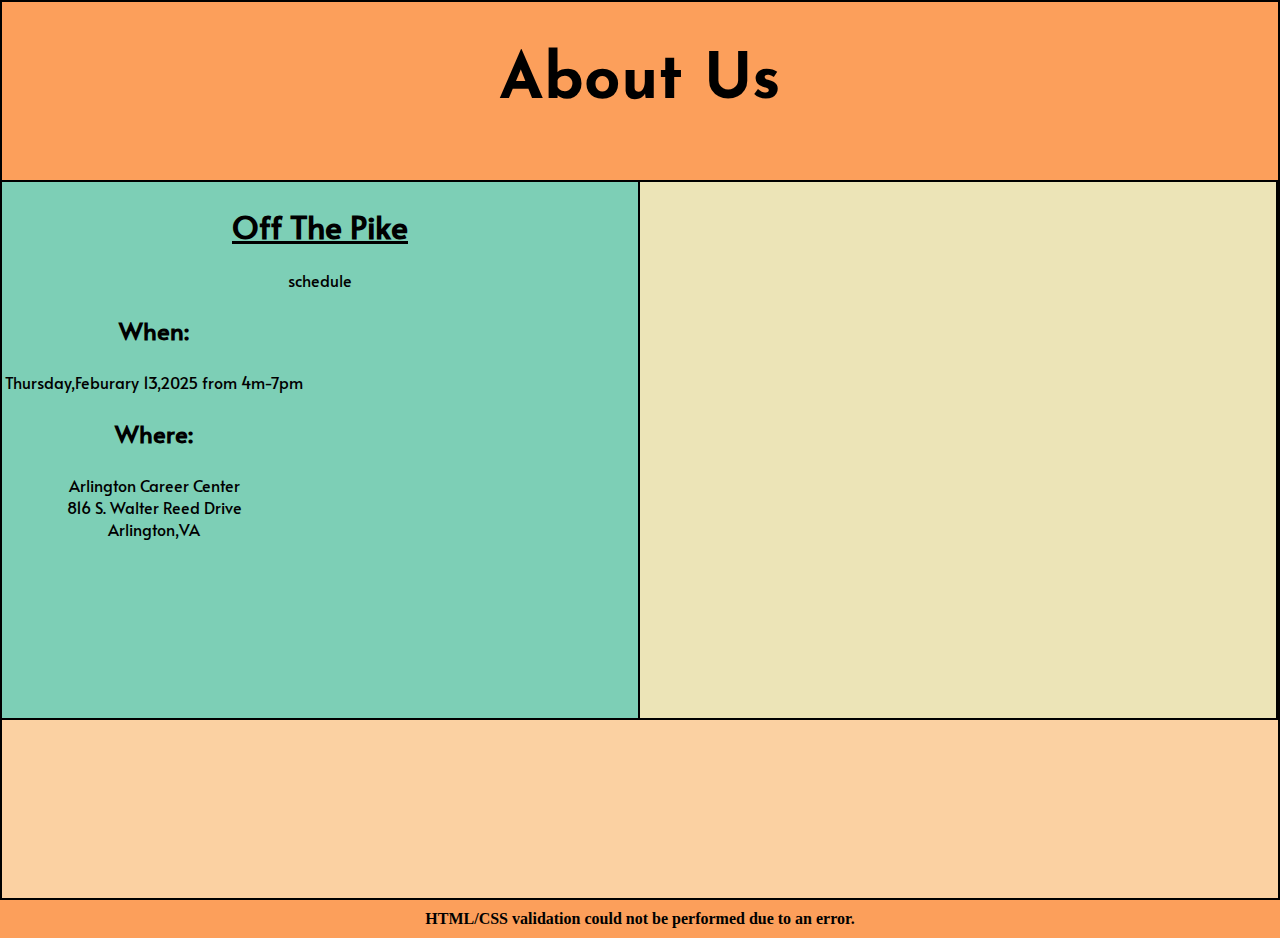
==== about-us.html @ ba06ee38 "Merge remote-tracking branch 'refs/remotes/origin/main'" ====
<!DOCTYPE html>
<html lang="en">
    <head>
        <title>About Us - ACC Culinary</title>
        <script src="src/js/init.js"></script>
        <link href="favicon.ico" rel="shortcut icon" type="image/x-icon">
        <link href="styles.css" rel="stylesheet" type="text/css">
        <meta charset="UTF-8">
        <meta name="viewport" content="width=device-width, initial-scale=1.0">
        <link rel="preconnect" href="https://fonts.googleapis.com">
        <link rel="preconnect" href="https://fonts.gstatic.com" crossorigin>
        <link href="https://fonts.googleapis.com/css2?family=Alata&family=Josefin+Sans:ital,wght@0,100..700;1,100..700&family=Titan+One&display=swap" rel="stylesheet">
    </head>
    <body>
        <div class="trilayergrid">
            <div class="gridhead color1 josefin-sans"><h1 style= "font-size:400%" >About Us</h1></div>
            <div class="gridleft color4 alata-regular"><h1><u>Off The Pike</u></h1>
<table>
<thead style="text-align:left">schedule</thead>
<tr><td><h2>When:</h2></td></tr>
<tr>
<td style="border: 2px; border-radius: 20px">Thursday,Feburary 13,2025 from 4m-7pm</td>
</tr>
<tr>
<td style="border: 2px; border-radius: 20px"><h2>Where:</h2></td>
</tr>
<tr>
<td style="border: 2px; border-radius: 20px">Arlington Career Center<br>816 S. Walter Reed Drive<br>Arlington,VA</td>
</tr>
</table>
</div>
            <div class="gridmain color3"></div>
            <div class="gridright color4"></div>
            <div class="gridfoot color2"></div>

	 </div>

    </body>
</html>
---- styles.css ----
/* Global styles */
body {
    background-color: #ECE4B7;
    margin: 0px;
}
p {
    margin: 5px;
}
a {
    color: cornflowerblue;
}

/* Validator */
footer #htmlcss {
    background-color: #FC9F5B !important;
    padding: 5px !important;
    width: 100% !important;
    color: black !important;
    text-align: center;
    margin: 0px;
    padding-left: 0px !important;
    padding-right: 0px !important;
}

/* IDs */
#globalnav {
    display: flex;
    width: 98vw;
    height: 5vh;
    justify-content: space-between;
    font-size: 16pt;
    background-color: #7DCFB6;
    border-bottom: 2px solid black;
    padding-left: 1vw;
    padding-right: 1vw;
}
#globalnav a:link {
    color: black;
}
#globalnav a:visited {
    color: black;
}
#globalnav a:hover {
    color: cornflowerblue;
}
#globalnav a:active {
    color: blue;
}

/* Classes */
.nomargin {
    margin: 0px;
}
.grid {
    display: grid;
    grid-template: 1fr 3fr 1fr / 1fr 3fr 1fr;
    gap: 2px;
    margin: 0px;
    padding: 0px;
    background-color: black; 
    border: 2px solid black;
    color: black;
}
.fsgrid {
    display: grid;
    grid-template: 1fr 3fr 1fr / 1fr 3fr 1fr;
    gap: 2px;
    margin: 0px;
    padding: 0px;
    height: calc(100vh - 4px);
    width: calc(100vw - 4px);
    background-color: black;
    border: 2px solid black;
    color: black;
}
.trilayergrid {
    display: grid;
    grid-template: 1fr 3fr 1fr / 1fr 1fr;
    gap: 2px;
    margin: 0px;
    padding: 0px;
    height: calc(100vh - 4px);
    width: calc(100vw - 4px);
    background-color: black;
    border: 2px solid black;
    color: black;
}
.dualcolumngrid {
    display: grid;
    grid-template: 1fr 4fr / 1fr 1fr;
    gap: 2px;
    margin: 0px;
    padding: 0px;
    height: calc(100vh - 4px);
    width: calc(100vw - 4px);
    background-color: black;
    border: 2px solid black;
    color: black;
}
.gridhead {
    grid-column: 1 / span 3;
    padding: 5px;
    text-align: center;
}
.gridleft {
    text-align: center;
}
.gridmain {
    padding: 5px;
    text-align: center;
}
.gridright {
    text-align: center;
}
.gridfoot {
    grid-column: 1 / span 3;
    text-align: center;
}
.title {
    font-family: "Titan One", serif;
    font-weight: 400;
    font-style: normal;
    font-size: 40pt;
    margin: 5px;
}
.tablenb td {
    border: none;
}
.tablenb th {
    border: none;
}
.border {
    border: 2px solid;
    padding: 5px;
}
.blackborder {
    border: 2px solid black;
    padding: 5px;
}
.font-courier {
    font-family: 'Courier New', Courier, monospace;
}
.font-impact {
    font-family: Impact, 'Arial Narrow Bold', sans-serif;
}
.font-titan-one {
    font-family: "Titan One", serif;
    font-weight: 400;
    font-style: normal;
}
.josefin-sans {
  font-family: "Josefin Sans", serif;
  font-optical-sizing: auto;
  font-weight: 400;
  font-style: normal;
}
.alata-regular {
  font-family: "Alata", serif;
  font-weight: 400;
  font-style: normal;
}

.color1 {
    background-color: #FC9F5B;
}
.color2 {
    background-color: #FBD1A2;
}
.color3 {
    background-color: #ECE4B7;
}
.color4 {
    background-color: #7DCFB6;
}
.color5 {
    background-color: #33CA7F;
}
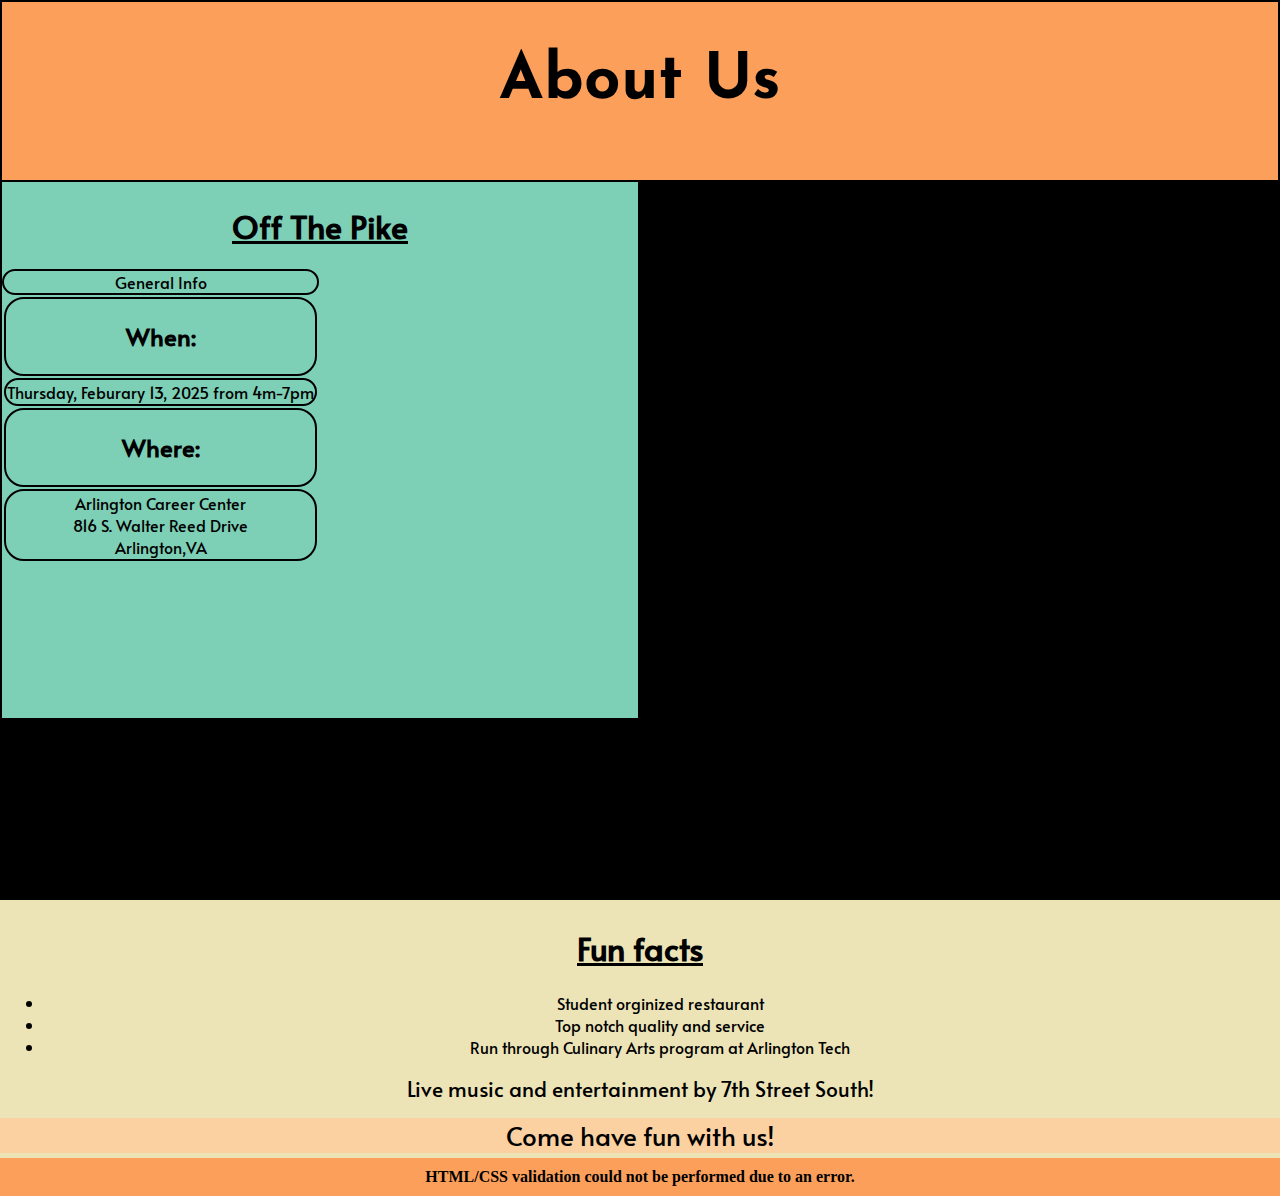
==== commit 452a776a: "adding html to about us page. there is a prblem with formating evrythingis just on the bottom" ====
--- a/about-us.html
+++ b/about-us.html
@@ -9,29 +9,46 @@
         <meta name="viewport" content="width=device-width, initial-scale=1.0">
         <link rel="preconnect" href="https://fonts.googleapis.com">
         <link rel="preconnect" href="https://fonts.gstatic.com" crossorigin>
-        <link href="https://fonts.googleapis.com/css2?family=Alata&family=Josefin+Sans:ital,wght@0,100..700;1,100..700&family=Titan+One&display=swap" rel="stylesheet">
-    </head>
+        <link href="https://fonts.googleapis.com/css2?family=Alata&family=Josefin+Sans:ital,wght@0,100..700;1,100..700&family=Titan+One&display=swap" rel="stylesheet"> 
+ </head>
     <body>
         <div class="trilayergrid">
             <div class="gridhead color1 josefin-sans"><h1 style= "font-size:400%" >About Us</h1></div>
             <div class="gridleft color4 alata-regular"><h1><u>Off The Pike</u></h1>
+
 <table>
-<thead style="text-align:left">schedule</thead>
-<tr><td><h2>When:</h2></td></tr>
+<caption style="border: 2px solid; border-radius: 20px">General Info</caption>
+<tr><td style="border: 2px solid; border-radius: 20px"><h2>When:</h2></td></tr>
 <tr>
-<td style="border: 2px; border-radius: 20px">Thursday,Feburary 13,2025 from 4m-7pm</td>
+<td style="border: 2px solid; border-radius: 20px">Thursday, Feburary 13, 2025 from 4m-7pm</td>
 </tr>
 <tr>
-<td style="border: 2px; border-radius: 20px"><h2>Where:</h2></td>
+<td style="border: 2px solid; border-radius: 20px"><h2>Where:</h2></td>
 </tr>
 <tr>
-<td style="border: 2px; border-radius: 20px">Arlington Career Center<br>816 S. Walter Reed Drive<br>Arlington,VA</td>
+<td style="border: 2px solid; border-radius: 20px">Arlington Career Center<br>816 S. Walter Reed Drive<br>Arlington,VA</td>
 </tr>
 </table>
+</div></div>
+            <div class="gridmain color3 alata-regular">
+<h1><u>Fun facts</u></h1>
+<ul>
+<li>
+Student orginized restaurant 
+</li>
+<li>
+Top notch quality and service
+</li>
+<li>
+Run through Culinary Arts program at Arlington Tech
+</li>
+</ul>
+<p style="font-size:130%">Live music and entertainment by 7th Street South!</p>
 </div>
-            <div class="gridmain color3"></div>
-            <div class="gridright color4"></div>
-            <div class="gridfoot color2"></div>
+    
+        <div class="gridright color4 alata-regular">
+</div>
+            <div class="gridfoot color2 alata-regular"><p style="font-size: 160%">Come have fun with us!</p></div>
 
 	 </div>
 
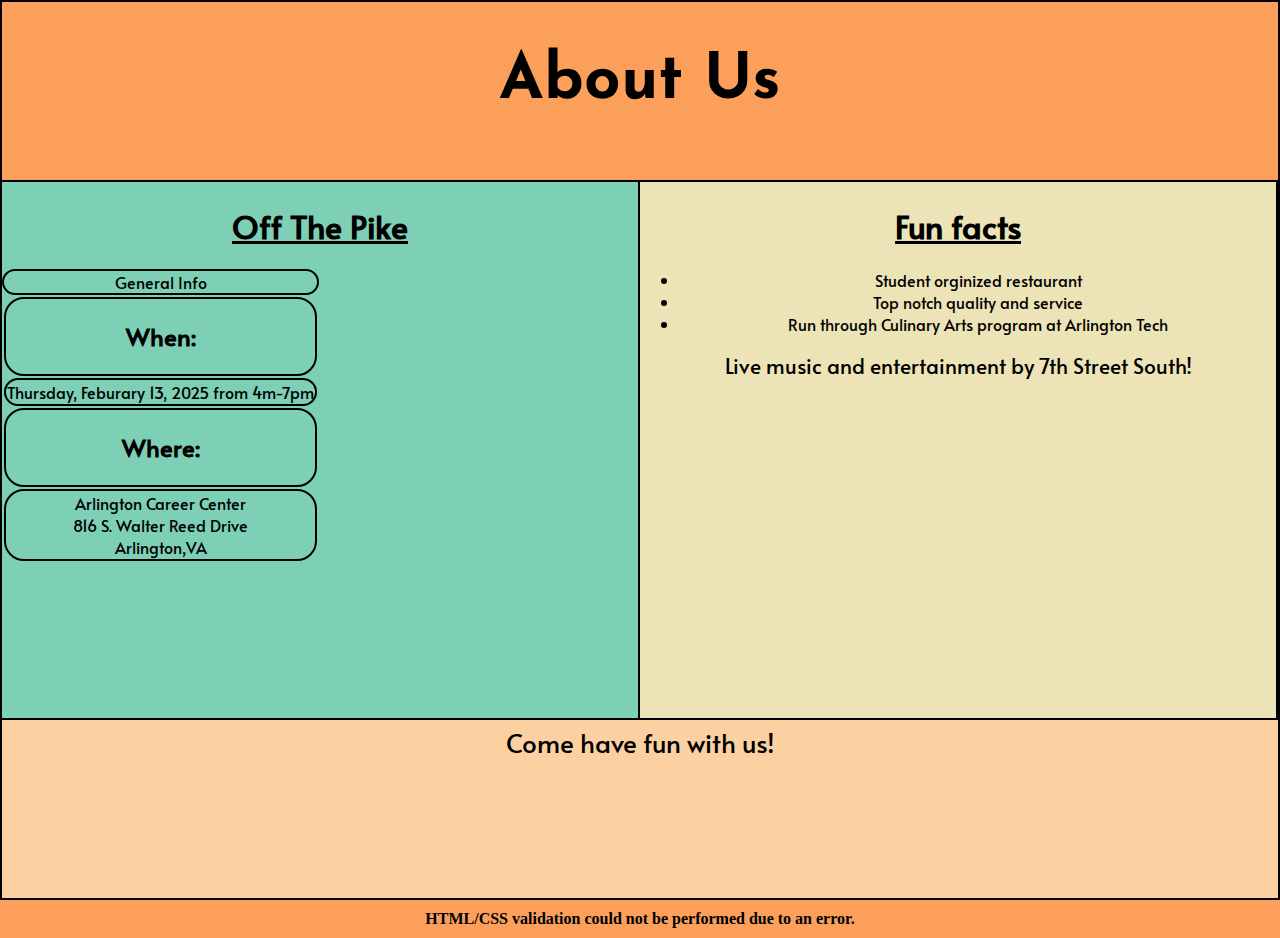
==== commit 5a1a893b: "Fix grid" ====
--- a/about-us.html
+++ b/about-us.html
@@ -1,56 +1,65 @@
 <!DOCTYPE html>
 <html lang="en">
-    <head>
-        <title>About Us - ACC Culinary</title>
-        <script src="src/js/init.js"></script>
-        <link href="favicon.ico" rel="shortcut icon" type="image/x-icon">
-        <link href="styles.css" rel="stylesheet" type="text/css">
-        <meta charset="UTF-8">
-        <meta name="viewport" content="width=device-width, initial-scale=1.0">
-        <link rel="preconnect" href="https://fonts.googleapis.com">
-        <link rel="preconnect" href="https://fonts.gstatic.com" crossorigin>
-        <link href="https://fonts.googleapis.com/css2?family=Alata&family=Josefin+Sans:ital,wght@0,100..700;1,100..700&family=Titan+One&display=swap" rel="stylesheet"> 
- </head>
-    <body>
-        <div class="trilayergrid">
-            <div class="gridhead color1 josefin-sans"><h1 style= "font-size:400%" >About Us</h1></div>
-            <div class="gridleft color4 alata-regular"><h1><u>Off The Pike</u></h1>
+<head>
+    <title>About Us - ACC Culinary</title>
+    <script src="src/js/init.js"></script>
+    <link href="favicon.ico" rel="shortcut icon" type="image/x-icon">
+    <link href="styles.css" rel="stylesheet" type="text/css">
+    <meta charset="UTF-8">
+    <meta name="viewport" content="width=device-width, initial-scale=1.0">
+    <link rel="preconnect" href="https://fonts.googleapis.com">
+    <link rel="preconnect" href="https://fonts.gstatic.com" crossorigin>
+    <link
+        href="https://fonts.googleapis.com/css2?family=Alata&family=Josefin+Sans:ital,wght@0,100..700;1,100..700&family=Titan+One&display=swap"
+        rel="stylesheet">
+</head>
+<body>
+    <div class="trilayergrid">
+        <div class="gridhead color1 josefin-sans">
+            <h1 style="font-size:400%">About Us</h1>
+        </div>
+        <div class="gridleft color4 alata-regular">
+            <h1><u>Off The Pike</u></h1>
 
-<table>
-<caption style="border: 2px solid; border-radius: 20px">General Info</caption>
-<tr><td style="border: 2px solid; border-radius: 20px"><h2>When:</h2></td></tr>
-<tr>
-<td style="border: 2px solid; border-radius: 20px">Thursday, Feburary 13, 2025 from 4m-7pm</td>
-</tr>
-<tr>
-<td style="border: 2px solid; border-radius: 20px"><h2>Where:</h2></td>
-</tr>
-<tr>
-<td style="border: 2px solid; border-radius: 20px">Arlington Career Center<br>816 S. Walter Reed Drive<br>Arlington,VA</td>
-</tr>
-</table>
-</div></div>
-            <div class="gridmain color3 alata-regular">
-<h1><u>Fun facts</u></h1>
-<ul>
-<li>
-Student orginized restaurant 
-</li>
-<li>
-Top notch quality and service
-</li>
-<li>
-Run through Culinary Arts program at Arlington Tech
-</li>
-</ul>
-<p style="font-size:130%">Live music and entertainment by 7th Street South!</p>
-</div>
-    
-        <div class="gridright color4 alata-regular">
-</div>
-            <div class="gridfoot color2 alata-regular"><p style="font-size: 160%">Come have fun with us!</p></div>
-
-	 </div>
-
-    </body>
-</html>
+            <table>
+                <caption style="border: 2px solid; border-radius: 20px">General Info</caption>
+                <tr>
+                    <td style="border: 2px solid; border-radius: 20px">
+                        <h2>When:</h2>
+                    </td>
+                </tr>
+                <tr>
+                    <td style="border: 2px solid; border-radius: 20px">Thursday, Feburary 13, 2025 from 4m-7pm</td>
+                </tr>
+                <tr>
+                    <td style="border: 2px solid; border-radius: 20px">
+                        <h2>Where:</h2>
+                    </td>
+                </tr>
+                <tr>
+                    <td style="border: 2px solid; border-radius: 20px">Arlington Career Center<br>816 S. Walter Reed
+                        Drive<br>Arlington,VA</td>
+                </tr>
+            </table>
+        </div>
+        <div class="gridright color3 alata-regular">
+            <h1><u>Fun facts</u></h1>
+            <ul>
+                <li>
+                    Student orginized restaurant
+                </li>
+                <li>
+                    Top notch quality and service
+                </li>
+                <li>
+                    Run through Culinary Arts program at Arlington Tech
+                </li>
+            </ul>
+            <p style="font-size:130%">Live music and entertainment by 7th Street South!</p>
+        </div>
+        <div class="gridfoot color2 alata-regular">
+            <p style="font-size: 160%">Come have fun with us!</p>
+        </div>
+    </div>
+</body>
+</html>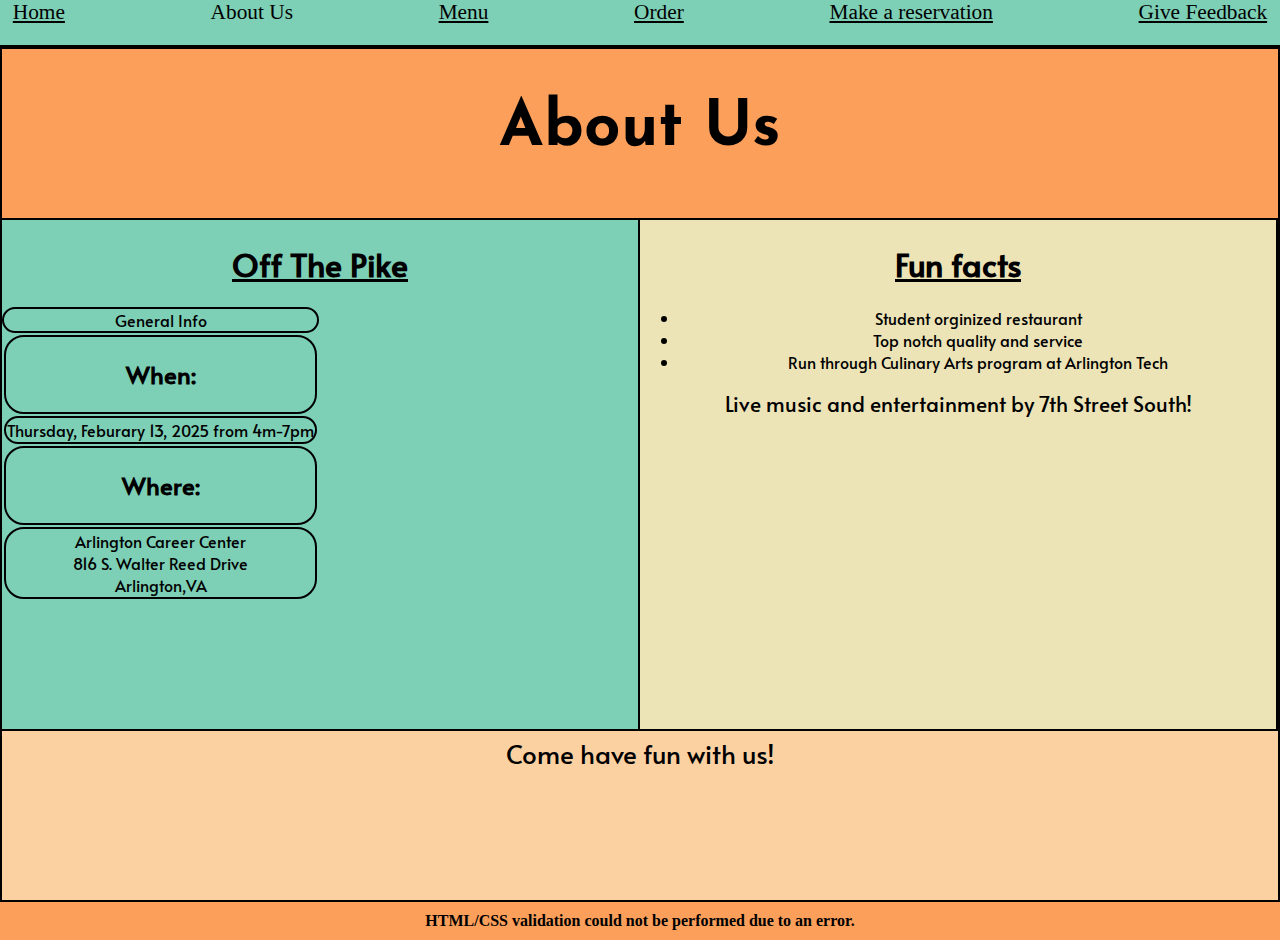
==== commit 98adb2de: "Add nav bar to all pages" ====
--- a/about-us.html
+++ b/about-us.html
@@ -14,7 +14,8 @@
         rel="stylesheet">
 </head>
 <body>
-    <div class="trilayergrid">
+    <nav id="globalnav"><a href=".">Home</a> About Us <a href="menu.html">Menu</a> <a href="order.html">Order</a> <a href="reservation.html">Make a reservation</a> <a href="feedback.html">Give Feedback</a></nav>
+    <div class="trilayergrid" style="height: calc(95vh - 4px);">
         <div class="gridhead color1 josefin-sans">
             <h1 style="font-size:400%">About Us</h1>
         </div>
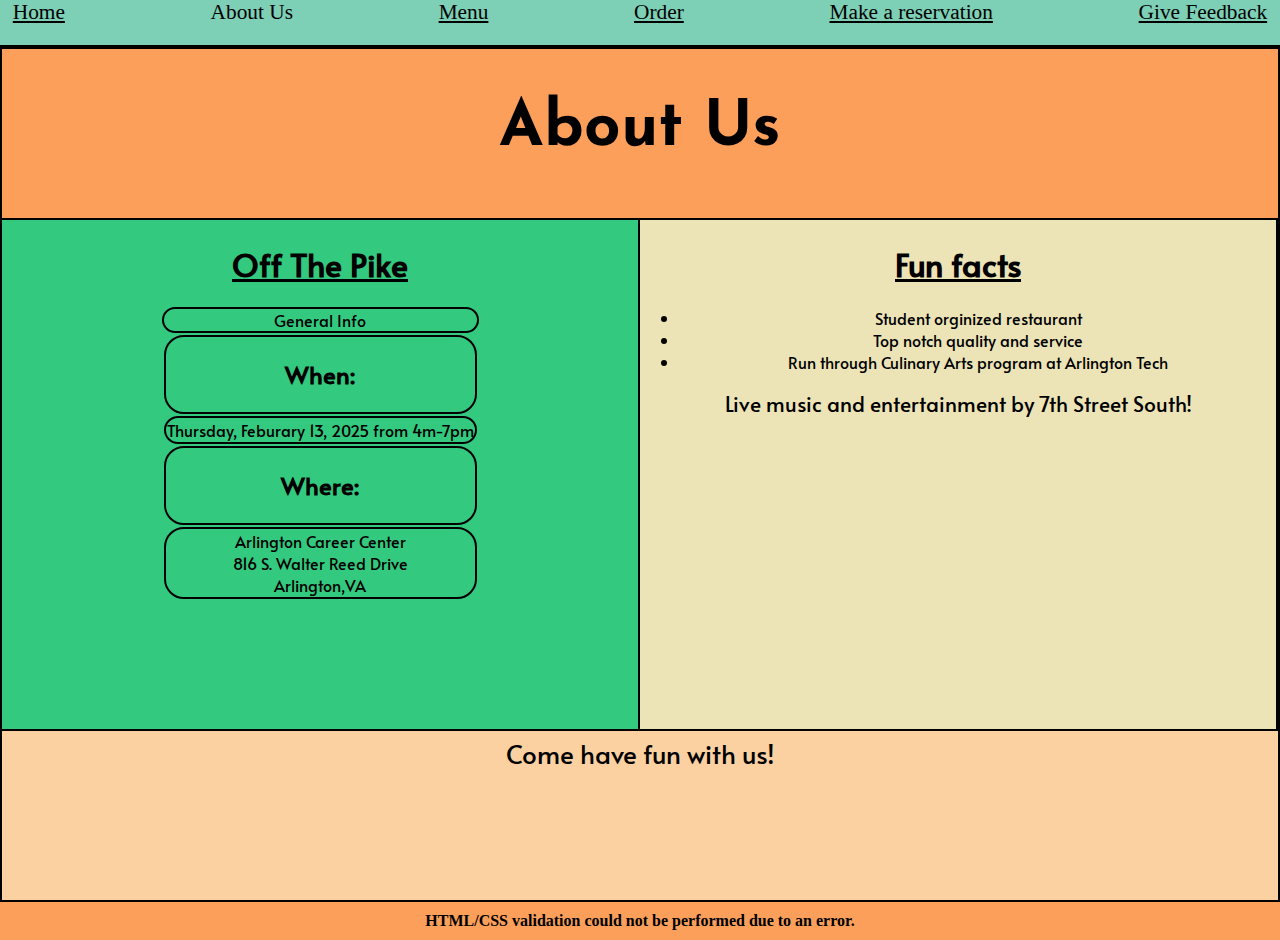
==== commit 5d4b7b74: "Center table" ====
--- a/about-us.html
+++ b/about-us.html
@@ -9,9 +9,7 @@
     <meta name="viewport" content="width=device-width, initial-scale=1.0">
     <link rel="preconnect" href="https://fonts.googleapis.com">
     <link rel="preconnect" href="https://fonts.gstatic.com" crossorigin>
-    <link
-        href="https://fonts.googleapis.com/css2?family=Alata&family=Josefin+Sans:ital,wght@0,100..700;1,100..700&family=Titan+One&display=swap"
-        rel="stylesheet">
+    <link href="https://fonts.googleapis.com/css2?family=Alata&family=Josefin+Sans:ital,wght@0,100..700;1,100..700&family=Titan+One&display=swap" rel="stylesheet">
 </head>
 <body>
     <nav id="globalnav"><a href=".">Home</a> About Us <a href="menu.html">Menu</a> <a href="order.html">Order</a> <a href="reservation.html">Make a reservation</a> <a href="feedback.html">Give Feedback</a></nav>
@@ -19,10 +17,9 @@
         <div class="gridhead color1 josefin-sans">
             <h1 style="font-size:400%">About Us</h1>
         </div>
-        <div class="gridleft color4 alata-regular">
+        <div class="gridleft color5 alata-regular">
             <h1><u>Off The Pike</u></h1>
-
-            <table>
+            <table style="margin: auto;">
                 <caption style="border: 2px solid; border-radius: 20px">General Info</caption>
                 <tr>
                     <td style="border: 2px solid; border-radius: 20px">
--- a/styles.css
+++ b/styles.css
@@ -3,9 +3,11 @@
     background-color: #ECE4B7;
     margin: 0px;
 }
+
 p {
     margin: 5px;
 }
+
 a {
     color: cornflowerblue;
 }
@@ -34,15 +36,19 @@
     padding-left: 1vw;
     padding-right: 1vw;
 }
+
 #globalnav a:link {
     color: black;
 }
+
 #globalnav a:visited {
     color: black;
 }
+
 #globalnav a:hover {
     color: cornflowerblue;
 }
+
 #globalnav a:active {
     color: blue;
 }
@@ -51,16 +57,18 @@
 .nomargin {
     margin: 0px;
 }
+
 .grid {
     display: grid;
     grid-template: 1fr 3fr 1fr / 1fr 3fr 1fr;
     gap: 2px;
     margin: 0px;
     padding: 0px;
-    background-color: black; 
-    border: 2px solid black;
-    color: black;
-}
+    background-color: black;
+    border: 2px solid black;
+    color: black;
+}
+
 .fsgrid {
     display: grid;
     grid-template: 1fr 3fr 1fr / 1fr 3fr 1fr;
@@ -73,6 +81,7 @@
     border: 2px solid black;
     color: black;
 }
+
 .trilayergrid {
     display: grid;
     grid-template: 1fr 3fr 1fr / 1fr 1fr;
@@ -85,6 +94,7 @@
     border: 2px solid black;
     color: black;
 }
+
 .dualcolumngrid {
     display: grid;
     grid-template: 1fr 4fr / 1fr 1fr;
@@ -97,25 +107,31 @@
     border: 2px solid black;
     color: black;
 }
+
 .gridhead {
     grid-column: 1 / span 3;
     padding: 5px;
     text-align: center;
 }
+
 .gridleft {
     text-align: center;
 }
+
 .gridmain {
     padding: 5px;
     text-align: center;
 }
+
 .gridright {
     text-align: center;
 }
+
 .gridfoot {
     grid-column: 1 / span 3;
     text-align: center;
 }
+
 .title {
     font-family: "Titan One", serif;
     font-weight: 400;
@@ -123,55 +139,68 @@
     font-size: 40pt;
     margin: 5px;
 }
+
 .tablenb td {
     border: none;
 }
+
 .tablenb th {
     border: none;
 }
+
 .border {
     border: 2px solid;
     padding: 5px;
 }
+
 .blackborder {
     border: 2px solid black;
     padding: 5px;
 }
+
 .font-courier {
     font-family: 'Courier New', Courier, monospace;
 }
+
 .font-impact {
     font-family: Impact, 'Arial Narrow Bold', sans-serif;
 }
+
 .font-titan-one {
     font-family: "Titan One", serif;
     font-weight: 400;
     font-style: normal;
 }
+
 .josefin-sans {
-  font-family: "Josefin Sans", serif;
-  font-optical-sizing: auto;
-  font-weight: 400;
-  font-style: normal;
-}
+    font-family: "Josefin Sans", sans-serif;
+    font-optical-sizing: auto;
+    font-weight: 400;
+    font-style: normal;
+}
+
 .alata-regular {
-  font-family: "Alata", serif;
-  font-weight: 400;
-  font-style: normal;
+    font-family: "Alata", serif;
+    font-weight: 400;
+    font-style: normal;
 }
 
 .color1 {
     background-color: #FC9F5B;
 }
+
 .color2 {
     background-color: #FBD1A2;
 }
+
 .color3 {
     background-color: #ECE4B7;
 }
+
 .color4 {
     background-color: #7DCFB6;
 }
+
 .color5 {
     background-color: #33CA7F;
-}
+}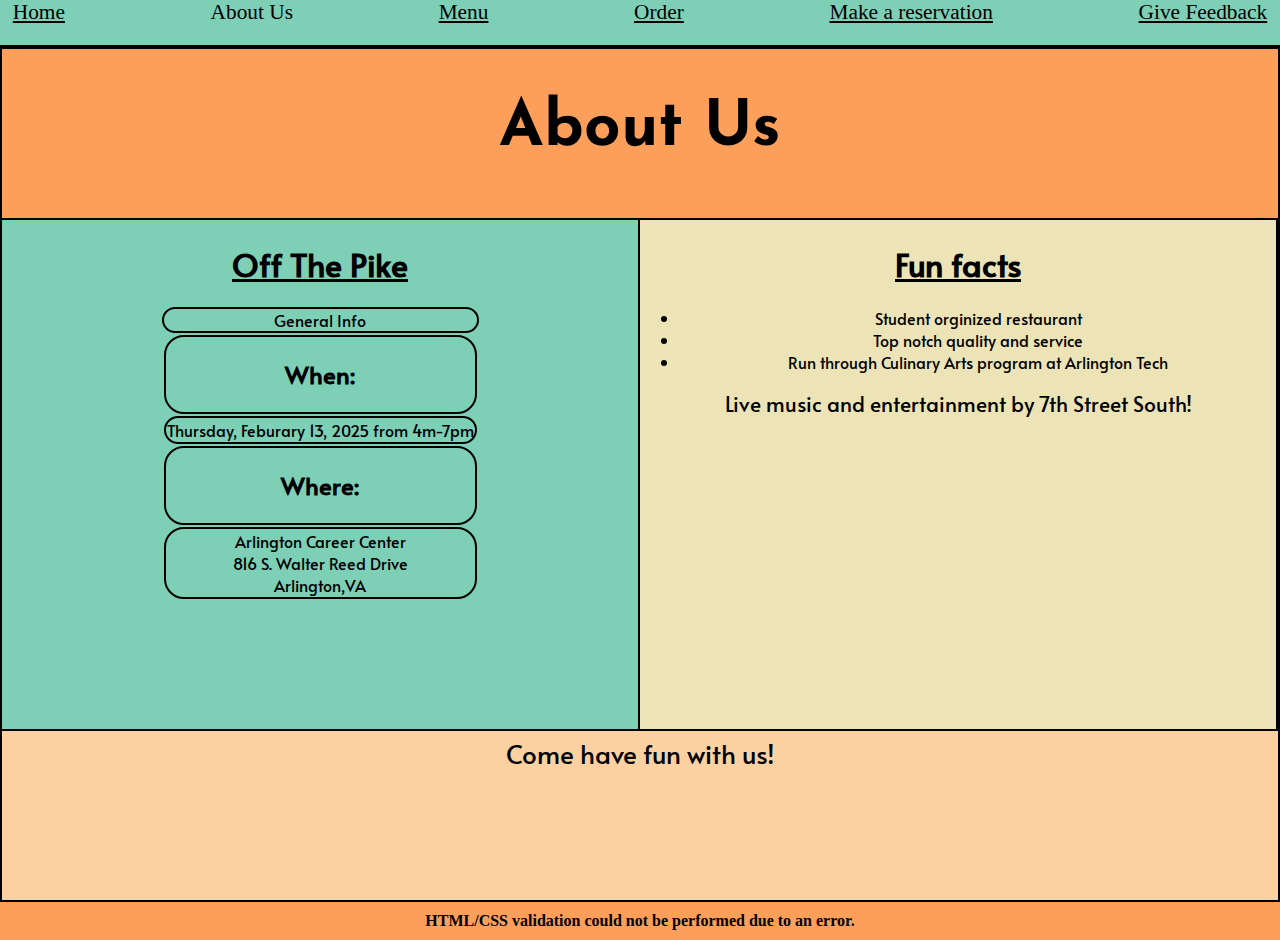
==== commit be3915cf: "changing the color bc benjamin messed it up" ====
--- a/about-us.html
+++ b/about-us.html
@@ -17,7 +17,7 @@
         <div class="gridhead color1 josefin-sans">
             <h1 style="font-size:400%">About Us</h1>
         </div>
-        <div class="gridleft color5 alata-regular">
+        <div class="gridleft color4 alata-regular">
             <h1><u>Off The Pike</u></h1>
             <table style="margin: auto;">
                 <caption style="border: 2px solid; border-radius: 20px">General Info</caption>
@@ -60,4 +60,4 @@
         </div>
     </div>
 </body>
-</html>+</html>
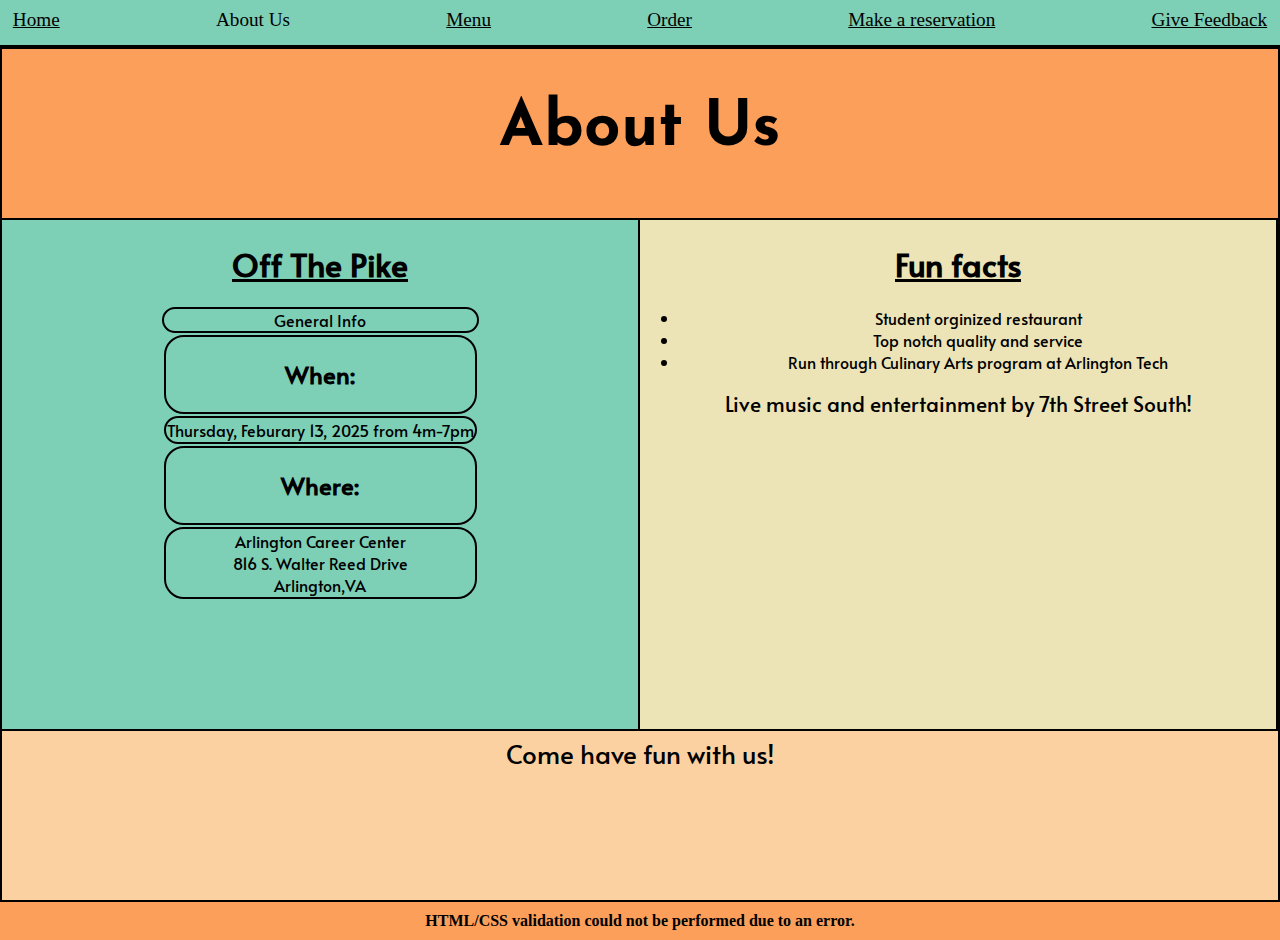
==== commit 650412c5: "Add/fix titles for all pages" ====
--- a/about-us.html
+++ b/about-us.html
@@ -1,7 +1,7 @@
 <!DOCTYPE html>
 <html lang="en">
 <head>
-    <title>About Us - ACC Culinary</title>
+    <title>About Us - Off The Pike</title>
     <script src="src/js/init.js"></script>
     <link href="favicon.ico" rel="shortcut icon" type="image/x-icon">
     <link href="styles.css" rel="stylesheet" type="text/css">
--- a/styles.css
+++ b/styles.css
@@ -28,13 +28,16 @@
 #globalnav {
     display: flex;
     width: 98vw;
-    height: 5vh;
+    height: 4vh;
     justify-content: space-between;
-    font-size: 16pt;
+    font-size: larger;
     background-color: #7DCFB6;
     border-bottom: 2px solid black;
     padding-left: 1vw;
     padding-right: 1vw;
+    position: sticky;
+    top: 0;
+    padding-top: 1vh;
 }
 
 #globalnav a:link {
@@ -133,11 +136,13 @@
 }
 
 .title {
-    font-family: "Titan One", serif;
-    font-weight: 400;
-    font-style: normal;
-    font-size: 40pt;
+    font-family: "Josefin Sans", sans-serif;
+    font-optical-sizing: auto;
+    font-weight: 400;
+    font-style: normal;
+    font-size: 5em;
     margin: 5px;
+    text-align: center;
 }
 
 .tablenb td {
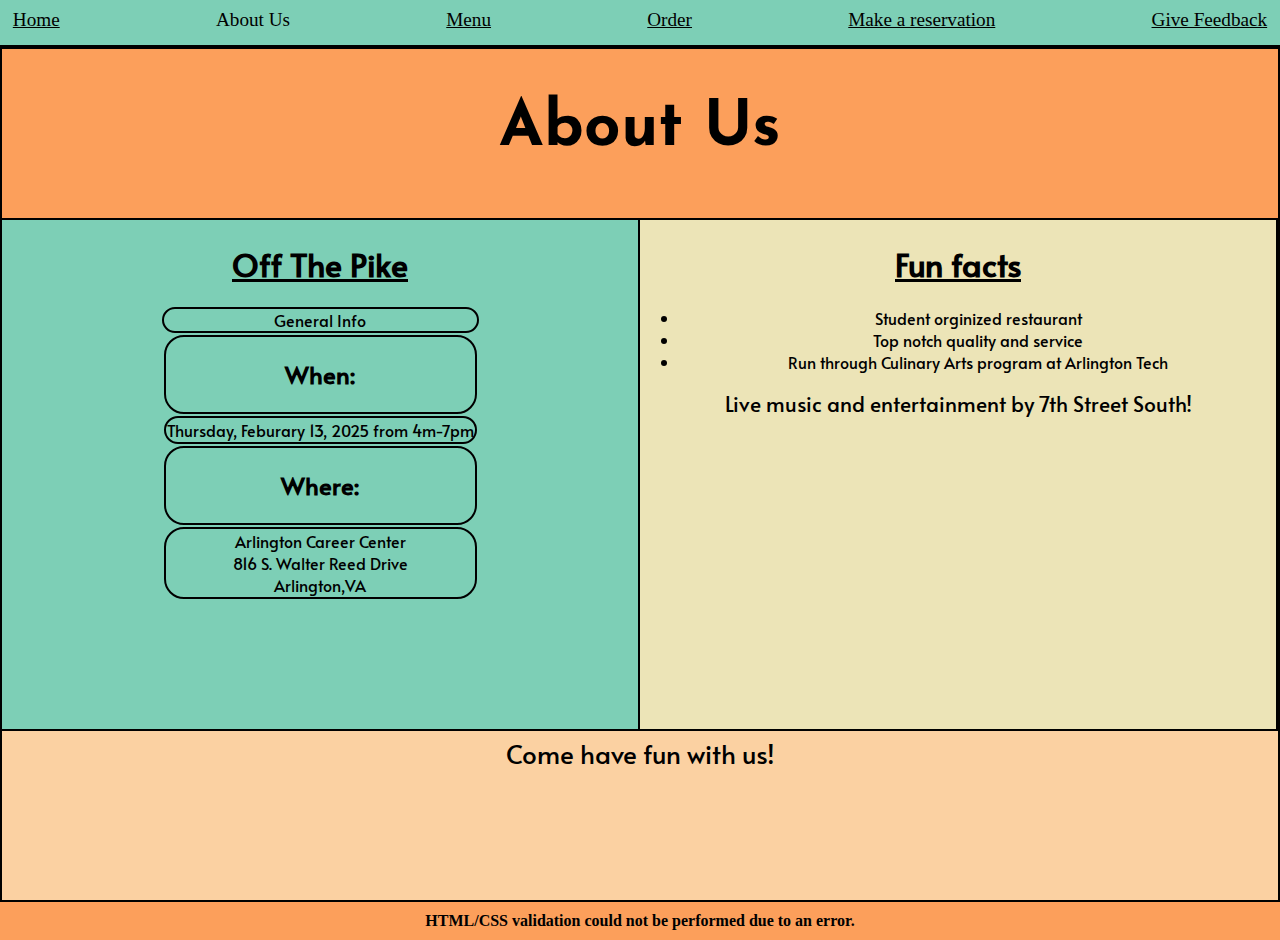
==== commit 6a95ec02: "my branch" ====
--- a/about-us.html
+++ b/about-us.html
@@ -30,7 +30,7 @@
                     <td style="border: 2px solid; border-radius: 20px">Thursday, Feburary 13, 2025 from 4m-7pm</td>
                 </tr>
                 <tr>
-                    <td style="border: 2px solid; border-radius: 20px">
+                    <td style="border: 2px solid; border-radius: 19.9px">
                         <h2>Where:</h2>
                     </td>
                 </tr>
--- a/styles.css
+++ b/styles.css
@@ -190,6 +190,13 @@
     font-style: normal;
 }
 
+.notable-regular {
+    font-family: "Notable", serif;
+    font-weight: 400;
+    font-style: normal;
+}
+
+
 .color1 {
     background-color: #FC9F5B;
 }
@@ -208,4 +215,18 @@
 
 .color5 {
     background-color: #33CA7F;
+}
+
+.feedback {
+    border: 3px solid;
+    border-radius: 20px;
+    margin: 15px;
+    padding: 15px;
+}
+
+.submit {
+    font-size: 1.2em;
+    background-color: #ECE4b7;
+    margin-top: 10px;
+    height: 35px;
 }